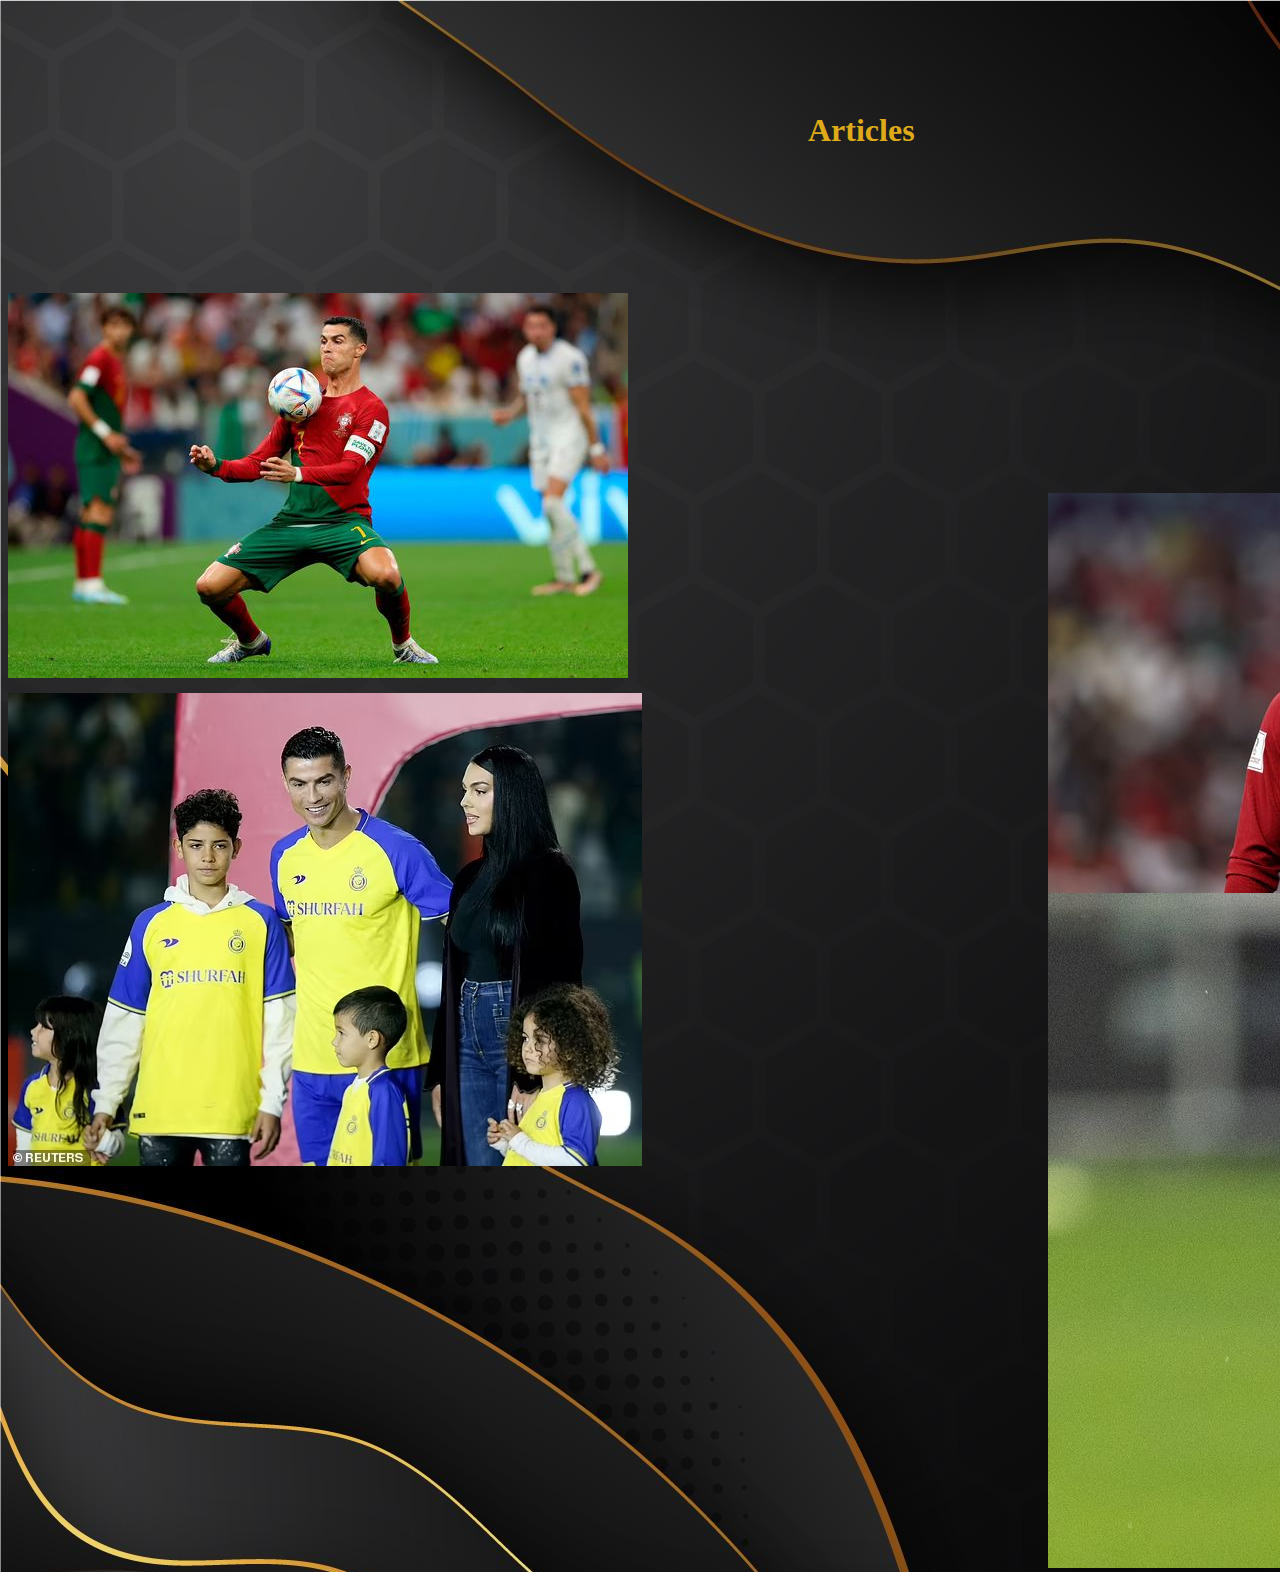
==== articleshome.html @ 82a4afec "adding to articles page" ====
<!DOCTYPE html>
<html lang="en">
<head>
    <meta charset="UTF-8">
    <meta http-equiv="X-UA-Compatible" content="IE=edge">
    <meta name="viewport" content="width=device-width, initial-scale=1.0">
    <link rel="stylesheet" href="styleA.css">
    <title>Articles</title>
</head>
<body>

<div class="titlecon">
    <h1>Articles</h1>
</div>

    <div class="image3">
        <a href="articles.html">
            <img src="qatar.jpg" alt="crisqatar">
        </a>
    </div>

    <div class="image4">
        <a href="articles.html">
            <img src="123.jpg" alt="crisqatar">
        </a>
    </div>
    
    <div class="image5">
        <img src="saudi.jpg" alt="crissaudi">
    </div>
     
    <div class="image6">
        <img src="1_GettyImages-1245965643.jpg" alt="crissaudi">
    </div>
       
</body>
</html>
---- styleA.css ----
body{
    background-color: black;
    background-repeat: no-repeat;
    background: url(5851570.jpg);
}
.art-articles{
    margin-left: 20em;
    font-family:garamond;
    line-height: 1.5;
    text-align: left;
    margin-right: 20em;
    margin-bottom: 8em;
    color: white;
    font-size: 19px;
}

.image {
    margin-left: 10em;
    border: 10px solid transparent;
    border-image: url(border.png) 30 round;
}

footer{
    background-color: black;
    margin-top: 64px;
    padding-bottom: 16px;
    padding-bottom: 16px;
    color: #DEAA1A;
}

.category{
    margin-top: 4em;
    text-align: center;
    color: #DEAA1A;
    margin-right: 3em;
}

.author{
    color: #808386;
    font-size: 0.75em;
    text-align: center;
}

.title{
    text-transform: capitalize;
    text-align: center;
    font-family: garamond;
    color: white;
}

.image2{
    width: 400px;
    height: 200px;
    margin-left: 6em;   
}

.articles-art{
    margin-left: 11em;
    font-family:garamond;
    line-height: 1.5;
    text-align: left;
    margin-left: 6em;
    margin-top: 2em;
    color: white;
    font-size: 14px;
    margin-right: 84em;
}

.crisfam{
    max-height: 150px;
    max-width: 200px;
    width: 120px;
    height: 120px;
    margin-left: 46em;
    margin-bottom: 3em;
}

.art2{
    font-family:garamond;
    line-height: 1.5;
    text-align: left;
    color: white;
    font-size: 14px;
    margin-left: 53em;
    margin-right: 5em;
}

.boxes{
    margin-left: 50em;
    color: white;
   font-family: garamond;
}

.buttons{
    margin-left: 50em;
}
.titlecon{
    text-align: left;
    color: #DEAA1A;
    margin-left: 50em;
    margin-bottom: 9em;
    margin-top: 7em;
    font-family: garamond;
}

.image3{
    max-height: 150px;
    max-width: 200px;
    width: 120px;
    height: 120px;
    margin-bottom: 5em;
}

.image4{
    max-height: 150px;
    max-width: 200px;
    width: 120px;
    height: 120px;
    margin-left: 65em;
    margin-bottom: 5em;
}

.image5{
    max-height: 150px;
    max-width: 200px;
    width: 120px;
    height: 120px;
    margin-bottom: 5em;
}

.image6{
    max-height: 150px;
    max-width: 200px;
    width: 120px;
    height: 120px;
    margin-left: 65em;
    margin-bottom: 5em;
}
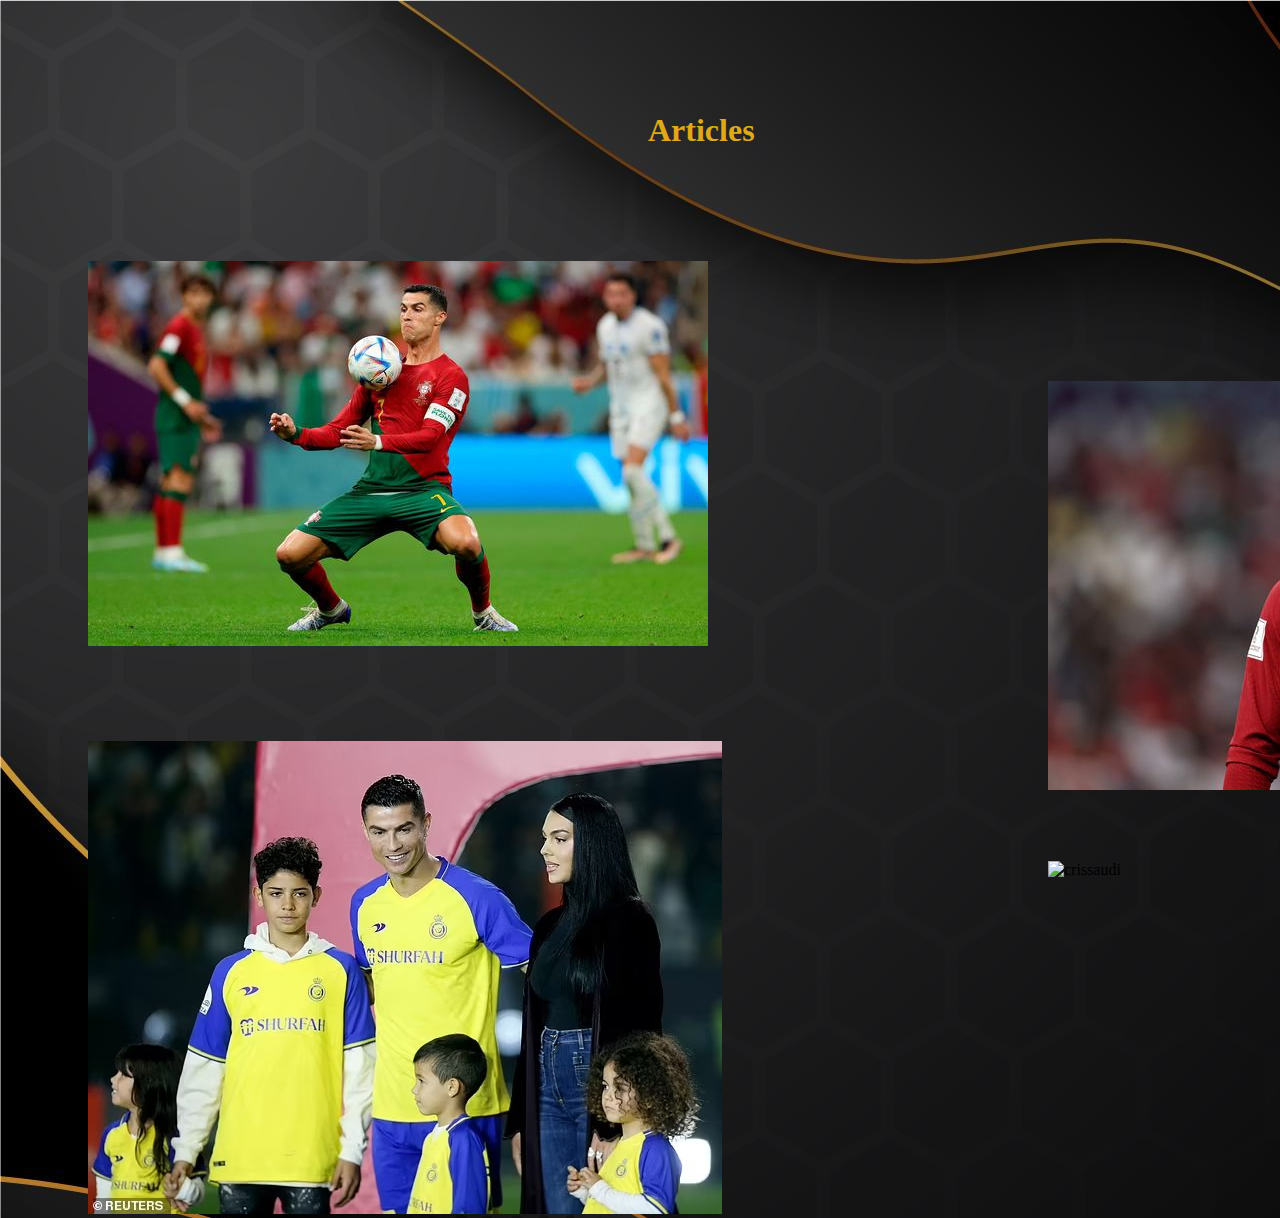
==== commit 84297cf9: "added styling to about page" ====
--- a/articleshome.html
+++ b/articleshome.html
@@ -28,10 +28,10 @@
     <div class="image5">
         <img src="saudi.jpg" alt="crissaudi">
     </div>
-     
+
     <div class="image6">
-        <img src="1_GettyImages-1245965643.jpg" alt="crissaudi">
+        <img src="saudinew.jpg" alt="crissaudi">
     </div>
-       
+
 </body>
 </html>--- a/styleA.css
+++ b/styleA.css
@@ -15,7 +15,7 @@
 }
 
 .image {
-    margin-left: 10em;
+    margin-left: 4em;
     border: 10px solid transparent;
     border-image: url(border.png) 30 round;
 }
@@ -46,6 +46,7 @@
     text-align: center;
     font-family: garamond;
     color: white;
+    margin-bottom: 1.5em;
 }
 
 .image2{
@@ -86,19 +87,19 @@
 }
 
 .boxes{
-    margin-left: 50em;
+    margin-left: 40em;
     color: white;
-   font-family: garamond;
+    font-family: garamond;
 }
 
 .buttons{
-    margin-left: 50em;
+    margin-left: 40em;
 }
 .titlecon{
     text-align: left;
     color: #DEAA1A;
-    margin-left: 50em;
-    margin-bottom: 9em;
+    margin-left: 40em;
+    margin-bottom: 7em;
     margin-top: 7em;
     font-family: garamond;
 }
@@ -106,18 +107,19 @@
 .image3{
     max-height: 150px;
     max-width: 200px;
-    width: 120px;
+    width: 30px;
     height: 120px;
-    margin-bottom: 5em;
+    margin-bottom: 0em;
+    margin-left: 5em;
 }
 
 .image4{
-    max-height: 150px;
+
     max-width: 200px;
     width: 120px;
-    height: 120px;
+    height: 360px;
     margin-left: 65em;
-    margin-bottom: 5em;
+    margin-bottom: 0em;
 }
 
 .image5{
@@ -125,7 +127,8 @@
     max-width: 200px;
     width: 120px;
     height: 120px;
-    margin-bottom: 5em;
+    margin-bottom: 0em;
+    margin-left: 5em;
 }
 
 .image6{
@@ -134,5 +137,14 @@
     width: 120px;
     height: 120px;
     margin-left: 65em;
-    margin-bottom: 5em;
+    margin-bottom: 0em;
 }
+
+.grid-images{
+    display: block;
+    width: 100%;
+}
+
+.text-white{
+    color:white;
+}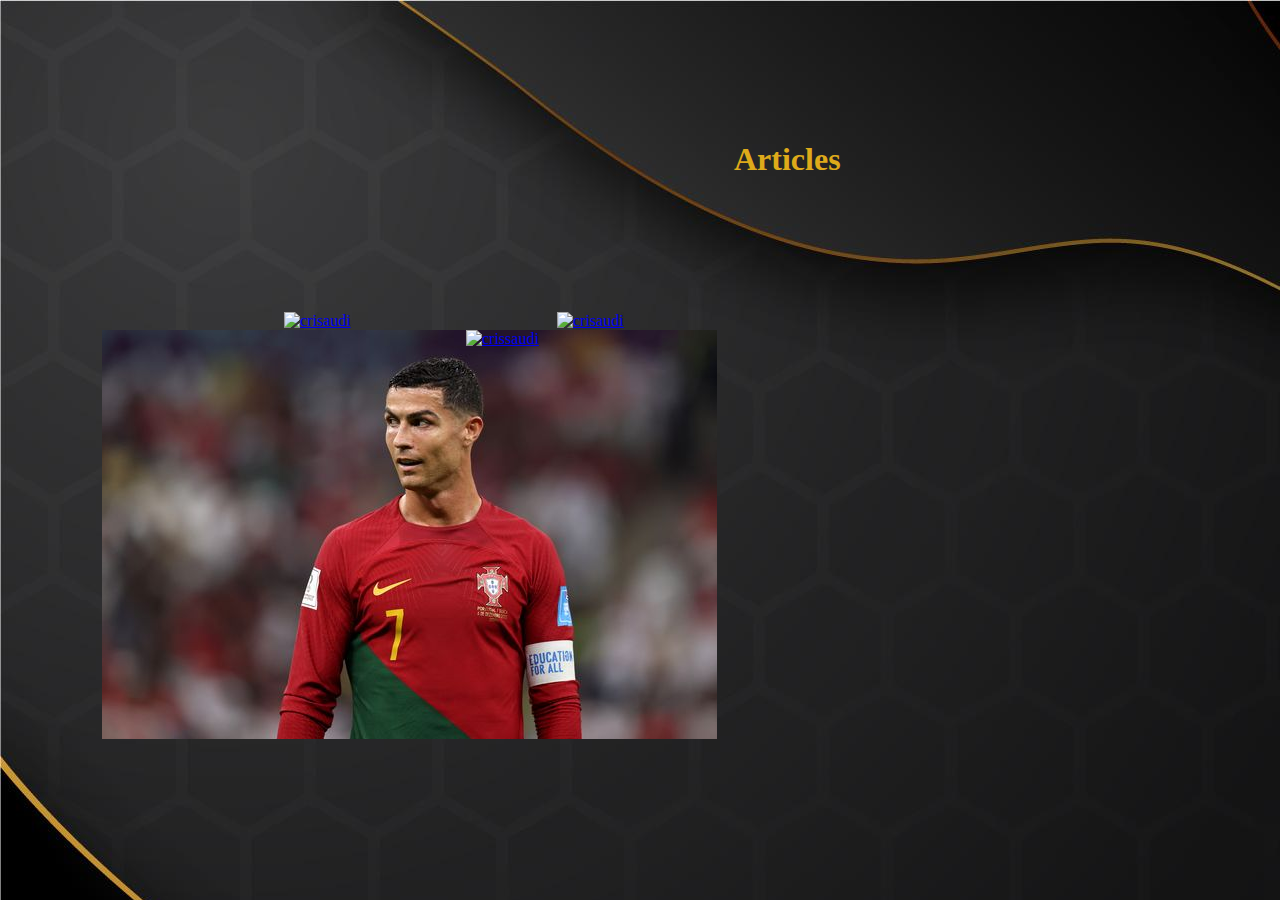
==== commit a6bc2f70: "Update articleshome.html" ====
--- a/articleshome.html
+++ b/articleshome.html
@@ -5,33 +5,52 @@
     <meta http-equiv="X-UA-Compatible" content="IE=edge">
     <meta name="viewport" content="width=device-width, initial-scale=1.0">
     <link rel="stylesheet" href="styleA.css">
+    <link rel="stylesheet" href="grid.css">
     <title>Articles</title>
 </head>
 <body>
+<div class="container text-white">
 
-<div class="titlecon">
-    <h1>Articles</h1>
-</div>
+    <div class="row">
+        <div class="titlecon">
+            <h1>Articles</h1>
+        </div>
+    </div>
+    <div class="row">
+        <div class="col-2"></div>
+        <div class="col-3">
+            <a href="articles.html">
+            <img src="white.jpg" alt="crisaudi" class="images-art">
+        </a>
+        </div>
 
-    <div class="image3">
-        <a href="articles.html">
-            <img src="qatar.jpg" alt="crisqatar">
-        </a>
+        <div class="col-4">
+            <a href="#">
+                <img src="saudinew.jpg" alt="crisaudi" class="images-art">
+            </a>
+        </div>
     </div>
 
-    <div class="image4">
-        <a href="articles.html">
-            <img src="123.jpg" alt="crisqatar">
-        </a>
+    <div class="row">
+        <div class="col-4">
+            <a href="articles.html">
+                <img src="123.jpg" alt="port" class="images-art">
+            </a>
+        </div>
+
+        <div class="col-4">
+            <a href="#">
+                <img src="yello.jpg" alt="crissaudi" class="images-art">
+            </a>
+        </div>
     </div>
+</div>
+</body>
+</html>
+
+
     
-    <div class="image5">
-        <img src="saudi.jpg" alt="crissaudi">
-    </div>
+    
 
-    <div class="image6">
-        <img src="saudinew.jpg" alt="crissaudi">
-    </div>
 
-</body>
-</html>+
--- a/grid.css
+++ b/grid.css
@@ -0,0 +1,65 @@
+/* CSS reset*/
+
+*{
+    box-sizing: border-box;
+}
+
+/*CSS Grid*/
+
+.container {
+    margin: auto;
+    max-width: 1140px;
+    padding: 0 1rem;
+
+}
+
+.container .row {
+    display: flex;
+    flex-wrap: wrap;
+    margin: 0 0.5rem;
+}
+
+.container .row [class*="col-"] {
+    margin: 0 0.5rem;
+}
+
+.container .row .col-1 {
+    width: calc(1 / 12 * 100% - 1rem);
+}
+.container .row .col-2 {
+    width: calc(2 / 12 * 100% - 1rem);
+}
+.container .row .col-3 {
+    width: calc(3 / 12 * 100% - 1rem);
+}
+.container .row .col-4 {
+    width: calc(4 / 12 * 100% - 1rem);
+}
+.container .row .col-5 {
+    width: calc(5 / 12 * 100% - 1rem);
+}
+.container .row .col-6 {
+    width: calc(6 / 12 * 100% - 1rem);
+}
+.container .row .col-7 {
+    width: calc(7 / 12 * 100% - 1rem);
+}
+.container .row .col-8 {
+    width: calc(8 / 12 * 100% - 1rem);
+}
+.container .row .col-9 {
+    width: calc(9 / 12 * 100% - 1rem);
+}
+.container .row .col-10 {
+    width: calc(10 / 12 * 100% - 1rem);
+}
+.container .row .col-11 {
+    width: calc(11 / 12 * 100% - 1rem);
+}
+.container .row .col-12 {
+    width: calc(12 / 12 * 100% - 1rem);
+}
+
+
+
+
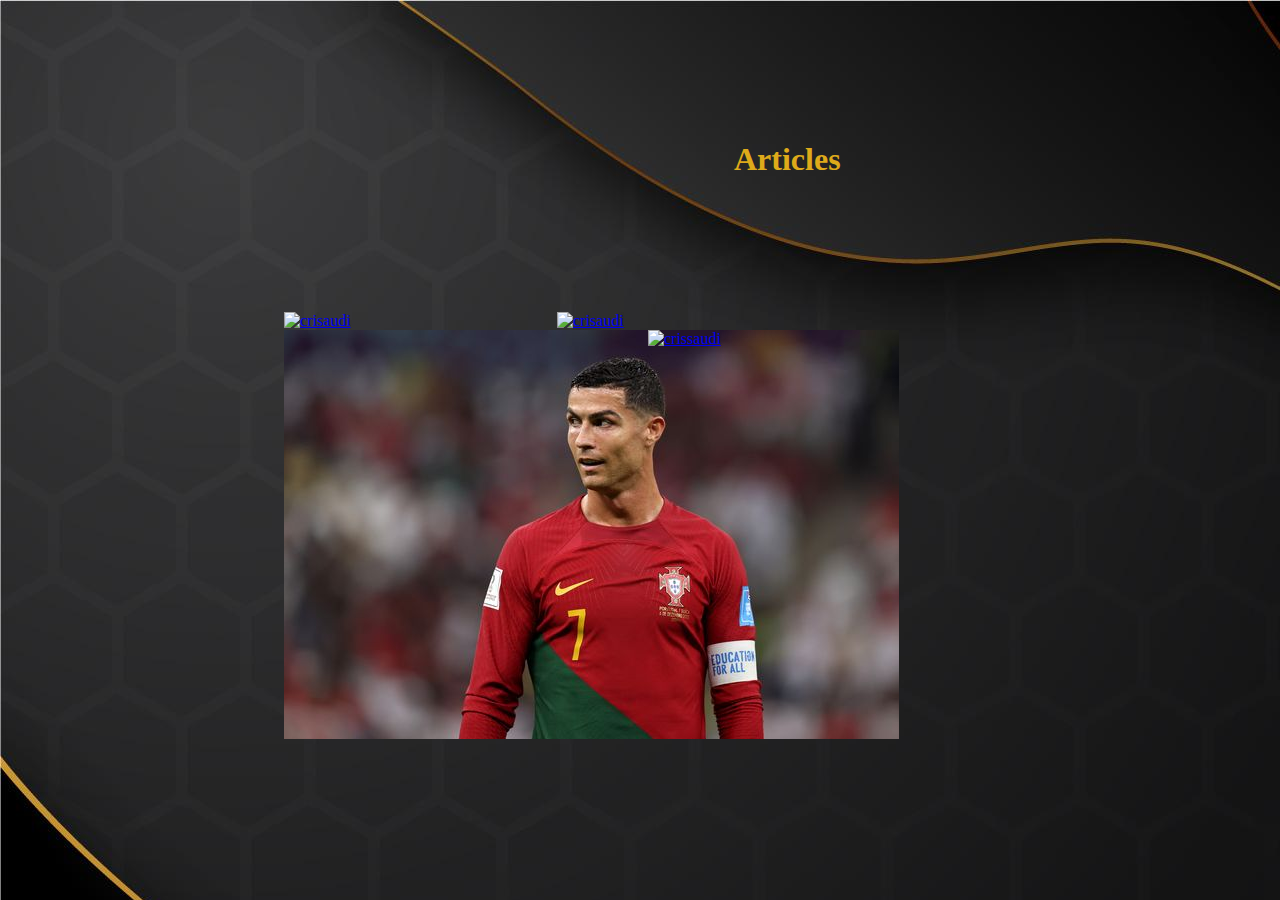
==== commit 572197d3: "linked pages" ====
--- a/articleshome.html
+++ b/articleshome.html
@@ -25,13 +25,14 @@
         </div>
 
         <div class="col-4">
-            <a href="#">
+            <a href="saudi.html">
                 <img src="saudinew.jpg" alt="crisaudi" class="images-art">
             </a>
         </div>
     </div>
 
     <div class="row">
+        <div class="col-2"></div>
         <div class="col-4">
             <a href="articles.html">
                 <img src="123.jpg" alt="port" class="images-art">
@@ -39,7 +40,7 @@
         </div>
 
         <div class="col-4">
-            <a href="#">
+            <a href="saudi.html">
                 <img src="yello.jpg" alt="crissaudi" class="images-art">
             </a>
         </div>
